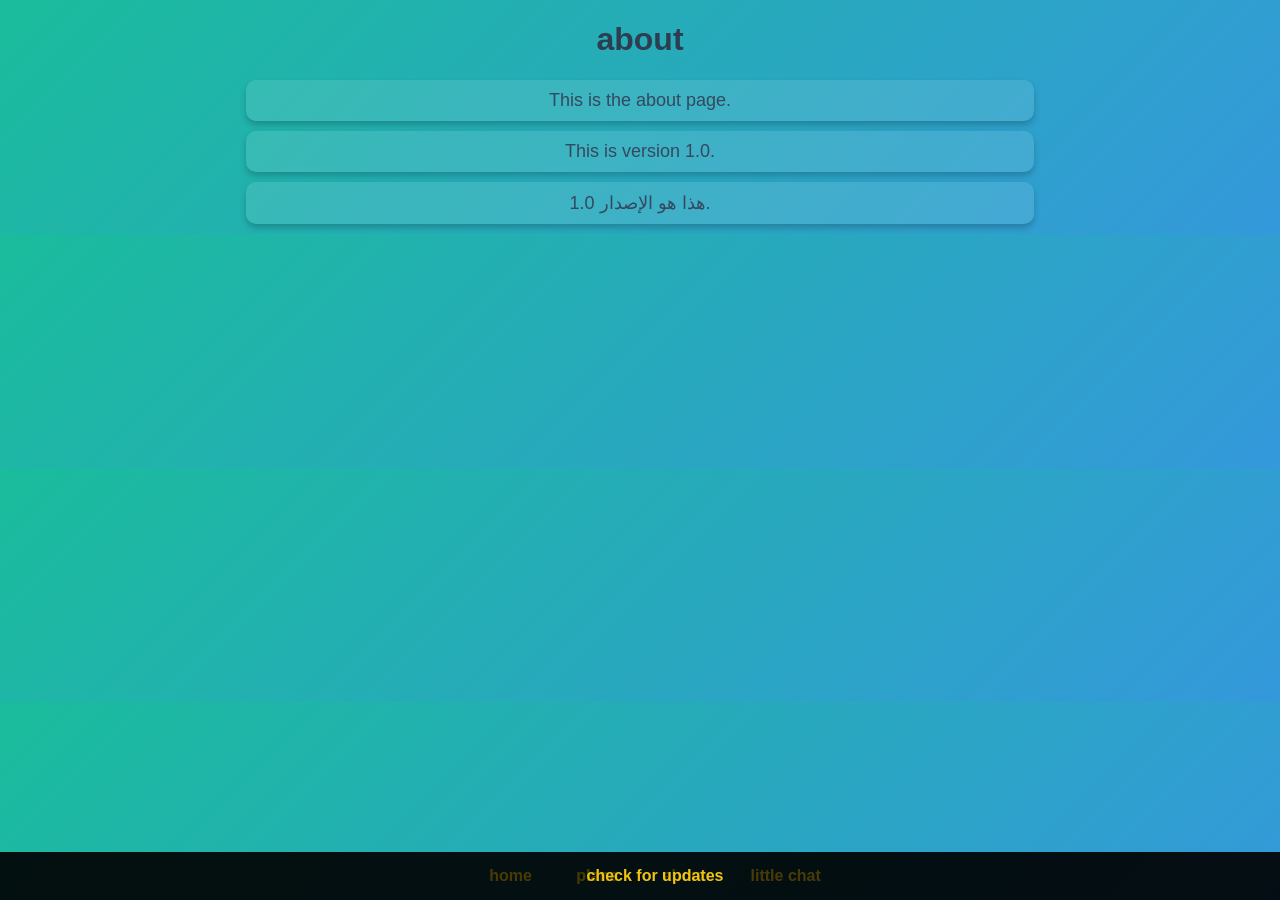
==== about/about.html @ 1c4a3f9c "Add files via upload" ====
<!DOCTYPE html>
<html lang="en">
<head>
    <meta charset="UTF-8">
    <meta name="viewport" content="width=device-width, initial-scale=1.0">
    <title>about</title>
    <link rel="stylesheet" href="sytel.css">

</head>
<body>
  <h1>about</h1>
  <p>This is the about page.</p>
  <p>This is version 1.0.</p>
  <p>هذا هو الإصدار 1.0.</p>
</body>
</html>
 
              <div>
              <a href="index.html">home</a>
<a href="plane/plane.html">plane</a>
<a href="about/about.html">about</a>
<a href="https://little-programmer.com/little-chat.html">little chat</a>

        </div>

        

        <div> <a href="">check for updates</a></div>
---- about/sytel.css ----
body {
    background-color: rgb(8, 220, 248);
    font-family: Arial, Helvetica, sans-serif;
}

h1 {
    color: #2c3e50;
}

p {
    color: #34495e;
    font-size: 18px;
}

div {
    position: fixed;   /* يخلي العنصر ثابت في مكانه */
    bottom: 0;            /* يثبت عند أعلى الصفحة */
    left: 0;
 
    width: 100%;       /* يمتد على عرض الصفحة كله */
    background-color: #1ea5f3; /* لون خلفية خفيف */
    padding: 10px;
    text-align: center; /* يخلي الروابط في النص */
}

/* تنسيق الروابط */
div a {
    margin: 0 15px;
    text-decoration: none;
    color: #333;
    font-weight: bold;
}
body {
    margin: 0;
    font-family: 'Segoe UI', Arial, sans-serif;
    background: linear-gradient(135deg, #1abc9c, #3498db);
    color: #fff;
    text-align: center;
}
div {
    position: fixed;
    bottom: 0; /* خلي الروابط تحت */
    left: 0;
    width: 100%;
    background: rgba(0,0,0,0.7);
    padding: 15px;
    text-align: center;
}

div a {
    margin: 0 20px;
    text-decoration: none;
    color: #f1c40f;
    font-weight: bold;
    transition: color 0.3s;
}

div a:hover {
    color: #e74c3c;
}
.little {
    font-size: 80px;
    font-weight: bold;
    animation: glow 2s infinite alternate;
}

@keyframes glow {
    from { text-shadow: 0 0 10px #fff, 0 0 20px #1abc9c; }
    to { text-shadow: 0 0 20px #fff, 0 0 40px #e74c3c; }
}
p {
    background: rgba(255,255,255,0.1);
    padding: 10px;
    border-radius: 10px;
    margin: 10px auto;
    width: 60%;
    box-shadow: 0 4px 6px rgba(0,0,0,0.2);
}
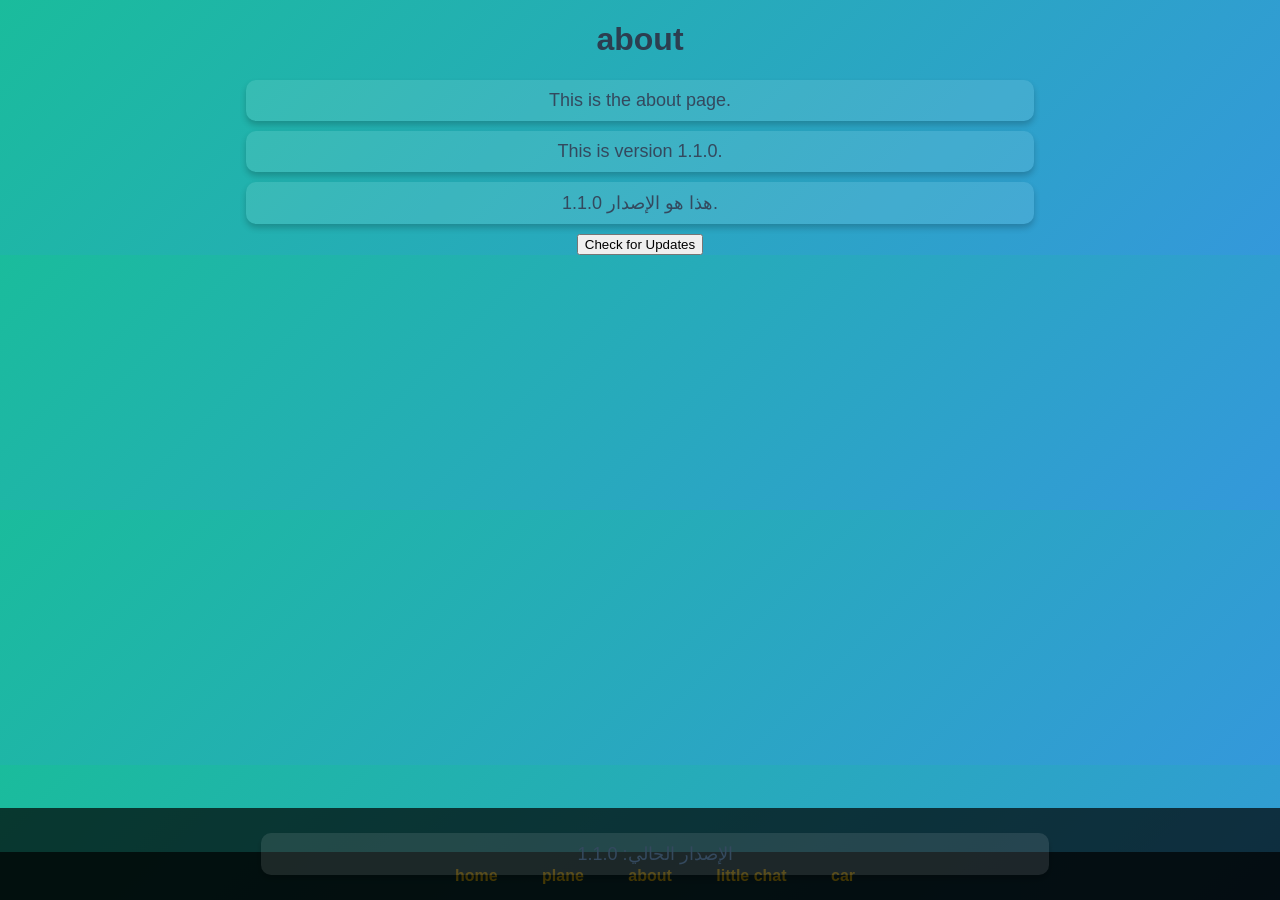
==== commit 939b2499: "Add files via upload" ====
--- a/about/about.html
+++ b/about/about.html
@@ -10,21 +10,68 @@
 <body>
   <h1>about</h1>
   <p>This is the about page.</p>
-  <p>This is version 1.0.</p>
-  <p>هذا هو الإصدار 1.0.</p>
+  <p>This is version 1.1.0.</p>
+  <p>هذا هو الإصدار 1.1.0.</p>
 </body>
 </html>
  
-              <div>
+      <div>
               <a href="index.html">home</a>
 <a href="plane/plane.html">plane</a>
 <a href="about/about.html">about</a>
 <a href="https://little-programmer.com/little-chat.html">little chat</a>
+<a href="car/car.html">car</a>
 
-        </div>
+        </div>         
 
         
 
-        <div> <a href="">check for updates</a></div>
+
+      
+<button onclick="updateVersion()">Check for Updates</button>
 
 
+
+<script>
+function updateVersion() {
+    // افتح صفحة about وعدل النسخة
+    fetch("about/about.html")
+      .then(response => response.text())
+      .then(data => {
+          // غير النص من 1.0 إلى 1.1
+          let updated = data.replace("1.0", "1.1");
+
+          // احفظ التغيير في localStorage علشان يظهر للمستخدم
+          localStorage.setItem("aboutPage", updated);
+
+          alert("تم التحديث إلى الإصدار 1.1 ✅");
+      });
+}
+</script>
+<body>
+  <div id="aboutContent"></div>
+
+  <script>
+    let saved = localStorage.getItem("aboutPage");
+    if (saved) {
+        document.getElementById("aboutContent").innerHTML = saved;
+    } else {
+        document.getElementById("aboutContent").innerHTML = "<p>الإصدار الحالي: 1.1.0</p>";
+    }
+  </script>
+</body>
+
+
+
+
+
+
+
+
+
+
+
+
+
+
+
